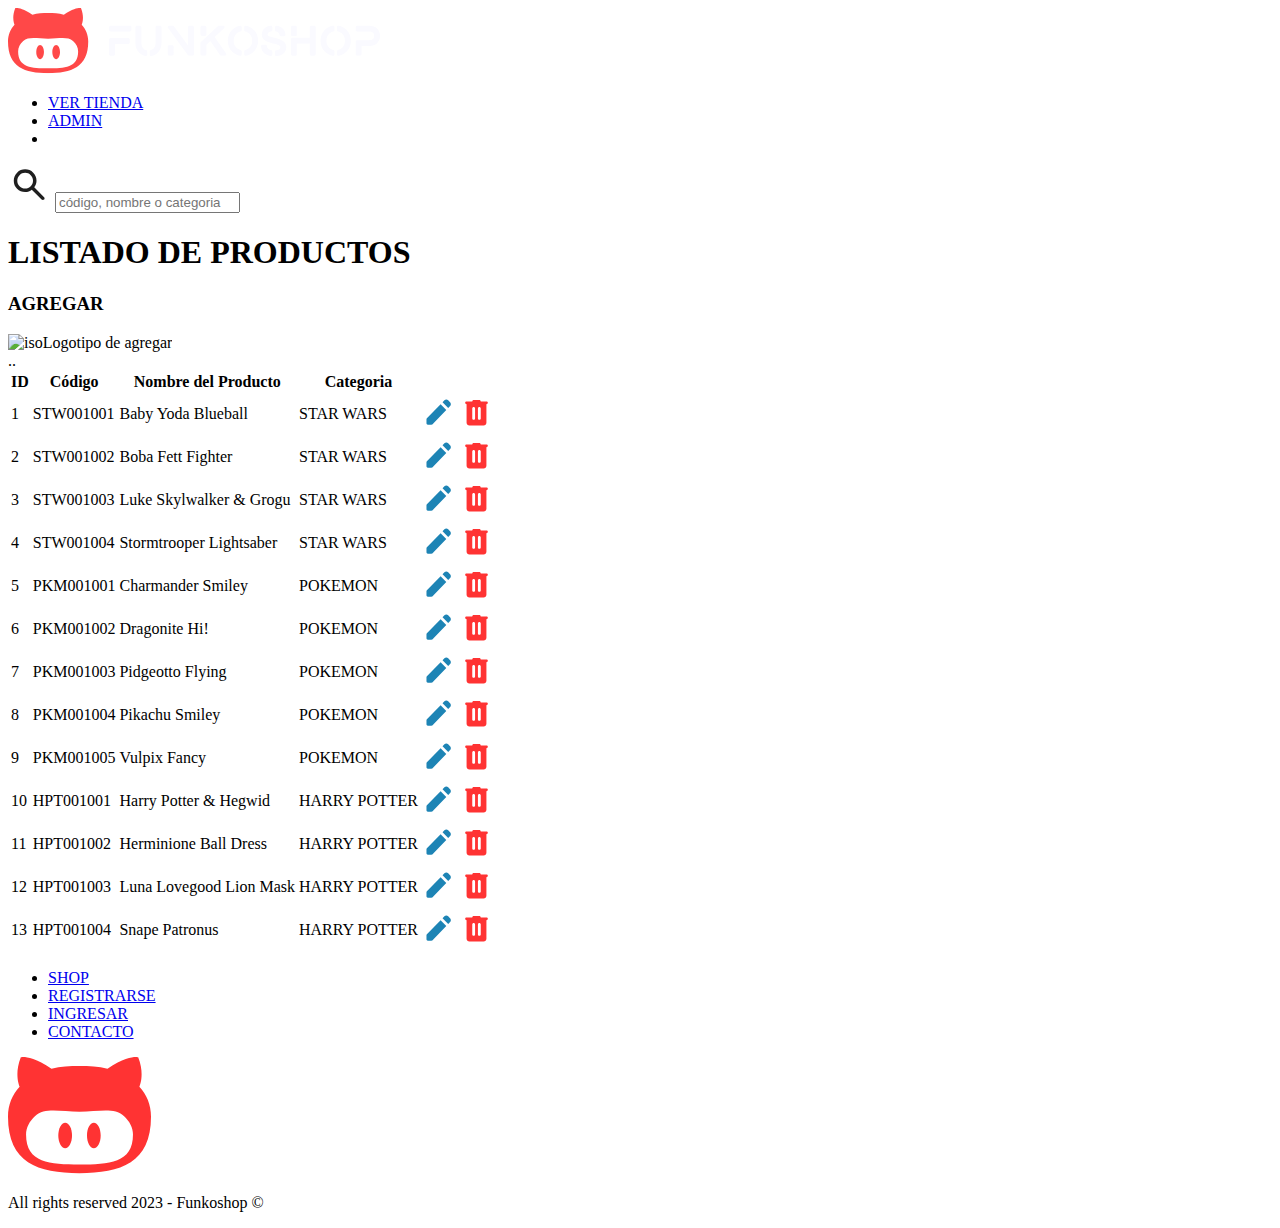
==== pages/admin.html @ 653f3e02 "agrego mi parte de estructura html admin.html y login.html" ====
<!DOCTYPE html>
<html lang="en">
<head>
    <meta charset="UTF-8">
    <meta name="viewport" content="width=device-width, initial-scale=1.0">
    <title>Admin - Funkoshop</title>
</head>
<body>

    <header>
        <nav>
            <picture>
                <a href="./index.html">
                    <img src="../img/branding/logo_light_horizontal.svg" alt="isoLogotipo de la Marca Funkoshop">
                </a>
            </picture>

            <ul>
                <li>
                    <a href="./pages/shop.html">VER TIENDA</a>
                </li>
                <li>
                    <a href="./pages/admin.html">ADMIN</a>
                </li>
                <li>
                    <!-- <a href="./pages/login.html">SALIR</a> -->
                </li>
            </ul>
        </nav>
    </header>

    <main class="container_admin">
        <section>
            <article id="busqueda">
                <img src="../img/icons/search_icon.svg" alt="isoLogotipo de busqueda">
                <input class="entrada" type="text" placeholder="código, nombre o categoria" name="busqueda"><br>
            </article>

            <h1>LISTADO DE PRODUCTOS</h1>

            <h3>AGREGAR</h3>
            <img src="../img/icons/" alt="isoLogotipo de agregar"> <!-- buscar img agregar -->


            <article id="table">
                <table>
                    <thead>
                        <tr>
                            <th class="encabezados">ID</th>
                            <th class="encabezados">Código</th>
                            <th class="encabezados">Nombre del Producto</th>
                            <th class="encabezados">Categoria</th>
                            <th class="encabezados"></th>
                            <th class="encabezados"></th>
                        </tr>
                    </thead>
                    
                    <tbody>
                        <tr>
                            <td class="datos">1</td> <td class="datos">STW001001</td> <td class="datos">Baby Yoda Blueball</td> <td class="datos">STAR WARS</td> <td class="datos"><img src="../img/icons/edit_pencil.svg" alt="icono de edit"></td> <td class="datos"><img src="../img/icons/delete_trash.svg" alt="icono de eleted"></td>
                        </tr>
                        <tr>
                            <td class="datos">2</td> <td class="datos">STW001002</td> <td class="datos">Boba Fett Fighter</td> <td class="datos">STAR WARS</td> <td class="datos"><img src="../img/icons/edit_pencil.svg" alt="icono de edit"></td> <td class="datos"><img src="../img/icons/delete_trash.svg" alt="icono de eleted"></td>
                        </tr>
                        <tr>
                            <td class="datos">3</td> <td class="datos">STW001003</td> <td class="datos">Luke Skylwalker & Grogu</td> <td class="datos">STAR WARS</td> <td class="datos"><img src="../img/icons/edit_pencil.svg" alt="icono de edit"></td> <td class="datos"><img src="../img/icons/delete_trash.svg" alt="icono de eleted"></td>
                        </tr>
                        <tr>
                            <td class="datos">4</td> <td class="datos">STW001004</td> <td class="datos">Stormtrooper Lightsaber</td> <td class="datos">STAR WARS</td> <td class="datos"><img src="../img/icons/edit_pencil.svg" alt="icono de edit"></td> <td class="datos"><img src="../img/icons/delete_trash.svg" alt="icono de eleted"></td>
                        </tr>
                        <tr>
                            <td class="datos">5</td> <td class="datos">PKM001001</td> <td class="datos">Charmander Smiley</td> <td class="datos">POKEMON</td> <td class="datos"><img src="../img/icons/edit_pencil.svg" alt="icono de edit"></td> <td class="datos"><img src="../img/icons/delete_trash.svg" alt="icono de eleted"></td>
                        </tr>
                        <tr>
                            <td class="datos">6</td> <td class="datos">PKM001002</td> <td class="datos">Dragonite Hi!</td> <td class="datos">POKEMON</td> <td class="datos"><img src="../img/icons/edit_pencil.svg" alt="icono de edit"></td> <td class="datos"><img src="../img/icons/delete_trash.svg" alt="icono de eleted"></td>
                        </tr>
                        <tr>
                            <td class="datos">7</td> <td class="datos">PKM001003</td> <td class="datos">Pidgeotto Flying</td> <td class="datos">POKEMON</td> <td class="datos"><img src="../img/icons/edit_pencil.svg" alt="icono de edit"></td> <td class="datos"><img src="../img/icons/delete_trash.svg" alt="icono de eleted"></td>
                        </tr>
                        <tr>
                            <td class="datos">8</td> <td class="datos">PKM001004</td> <td class="datos">Pikachu Smiley</td> <td class="datos">POKEMON</td> <td class="datos"><img src="../img/icons/edit_pencil.svg" alt="icono de edit"></td> <td class="datos"><img src="../img/icons/delete_trash.svg" alt="icono de eleted"></td>
                        </tr>
                        <tr>..
                            <td class="datos">9</td> <td class="datos">PKM001005</td> <td class="datos">Vulpix Fancy</td> <td class="datos">POKEMON</td> <td class="datos"><img src="../img/icons/edit_pencil.svg" alt="icono de edit"></td> <td class="datos"><img src="../img/icons/delete_trash.svg" alt="icono de eleted"></td>
                        </tr>
                        <tr>
                            <td class="datos">10</td> <td class="datos">HPT001001</td> <td class="datos">Harry Potter & Hegwid</td> <td class="datos">HARRY POTTER</td> <td class="datos"><img src="../img/icons/edit_pencil.svg" alt="icono de edit"></td> <td class="datos"><img src="../img/icons/delete_trash.svg" alt="icono de eleted"></td>
                        </tr>
                        <tr>
                            <td class="datos">11</td> <td class="datos">HPT001002</td> <td class="datos">Herminione Ball Dress</td> <td class="datos">HARRY POTTER</td> <td class="datos"><img src="../img/icons/edit_pencil.svg" alt="icono de edit"></td> <td class="datos"><img src="../img/icons/delete_trash.svg" alt="icono de eleted"></td>
                        </tr>
                        <tr>
                            <td class="datos">12</td> <td class="datos">HPT001003</td> <td class="datos">Luna Lovegood Lion Mask</td> <td class="datos">HARRY POTTER</td> <td class="datos"><img src="../img/icons/edit_pencil.svg" alt="icono de edit"></td> <td class="datos"><img src="../img/icons/delete_trash.svg" alt="icono de eleted"></td>
                        </tr>
                        <tr>
                            <td class="datos">13</td> <td class="datos">HPT001004</td> <td class="datos">Snape Patronus</td> <td class="datos">HARRY POTTER</td> <td class="datos"><img src="../img/icons/edit_pencil.svg" alt="icono de edit"></td> <td class="datos"><img src="../img/icons/delete_trash.svg" alt="icono de eleted"></td>
                        </tr>
                    </tbody>
                </table>
            </article>
        </section>
    </main>

    <footer>
        <section>
            <nav>
                <ul>
                    <li>
                        <a href="./pages/shop.html">SHOP</a>
                    </li>
                    <li>
                        <a href="./pages/register.html">REGISTRARSE</a>
                    </li>
                    <li>
                        <a href="./pages/create.html">INGRESAR</a> <!-- create.html AGREGAR a PAGES -->
                    </li>
                    <li>
                        <a href="./pages/contacto.html">CONTACTO</a>
                    </li>
                </ul>

                <picture>
                    <img src="../img/branding/isotype.svg" alt="Isotipo de la Marca Funkoshop">
                </picture>
            </nav>
            
        </section>

        <p>All rights reserved 2023 - Funkoshop &copy;</p>
    </footer>
</body>
</html>
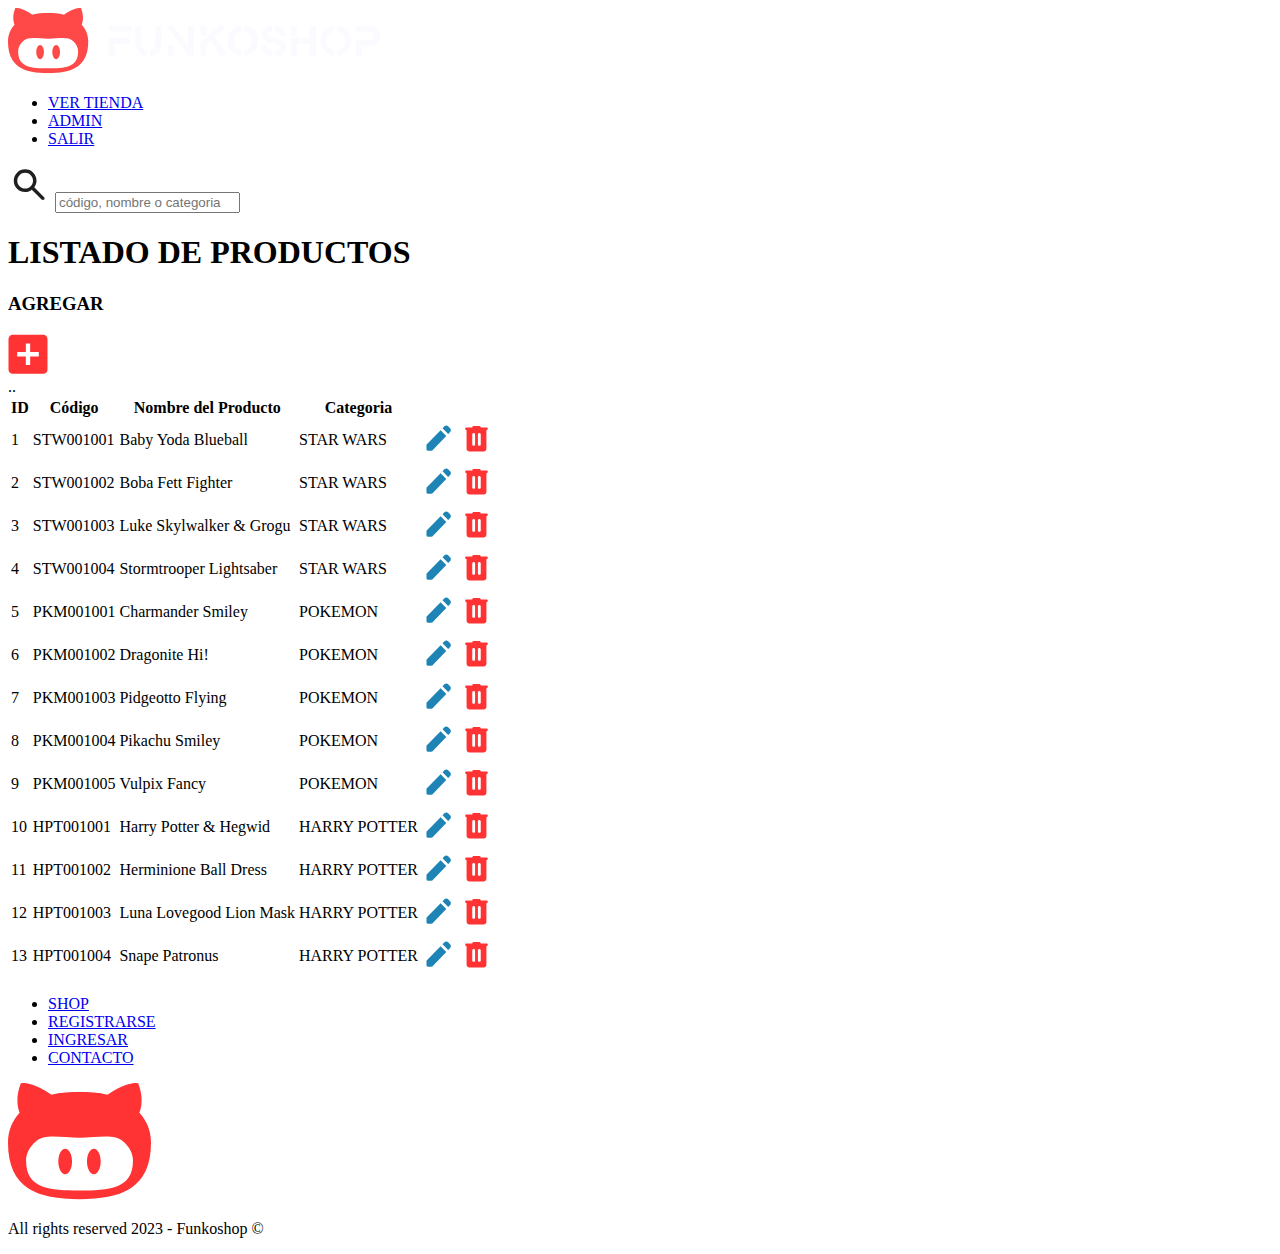
==== commit 71218450: "estructura html de login y admin" ====
--- a/pages/admin.html
+++ b/pages/admin.html
@@ -23,7 +23,7 @@
                     <a href="./pages/admin.html">ADMIN</a>
                 </li>
                 <li>
-                    <!-- <a href="./pages/login.html">SALIR</a> -->
+                    <a href="index.html">SALIR</a>
                 </li>
             </ul>
         </nav>
@@ -39,7 +39,7 @@
             <h1>LISTADO DE PRODUCTOS</h1>
 
             <h3>AGREGAR</h3>
-            <img src="../img/icons/" alt="isoLogotipo de agregar"> <!-- buscar img agregar -->
+            <img src="../img/icons/plus_icon.svg" alt="isoLogotipo de agregar">
 
 
             <article id="table">
@@ -112,7 +112,7 @@
                         <a href="./pages/register.html">REGISTRARSE</a>
                     </li>
                     <li>
-                        <a href="./pages/create.html">INGRESAR</a> <!-- create.html AGREGAR a PAGES -->
+                        <a href="./pages/login.html">INGRESAR</a> <!-- create.html AGREGAR a PAGES -->
                     </li>
                     <li>
                         <a href="./pages/contacto.html">CONTACTO</a>
